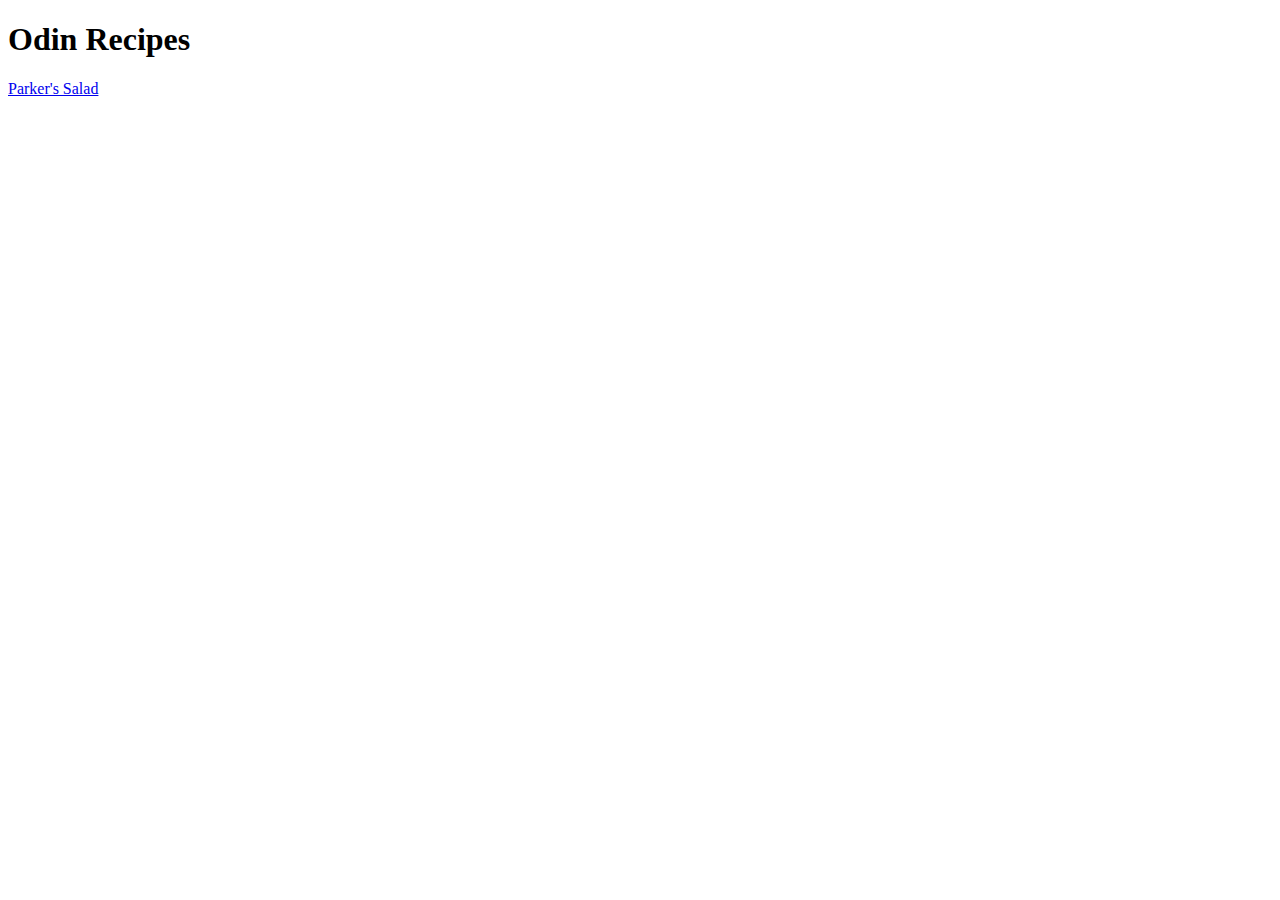
==== index.html @ 3eb6dc5b "Create page for Parker's salad" ====
<!DOCTYPE html>
<html lang="en">
<head>
    <meta charset="UTF-8">
    <meta name="viewport" content="width=device-width, initial-scale=1.0">
    <title>Document</title>
</head>
<body>
    <h1>Odin Recipes</h1>

    <a href="./recipes/salad.html">Parker's Salad</a>
</body>
</html>
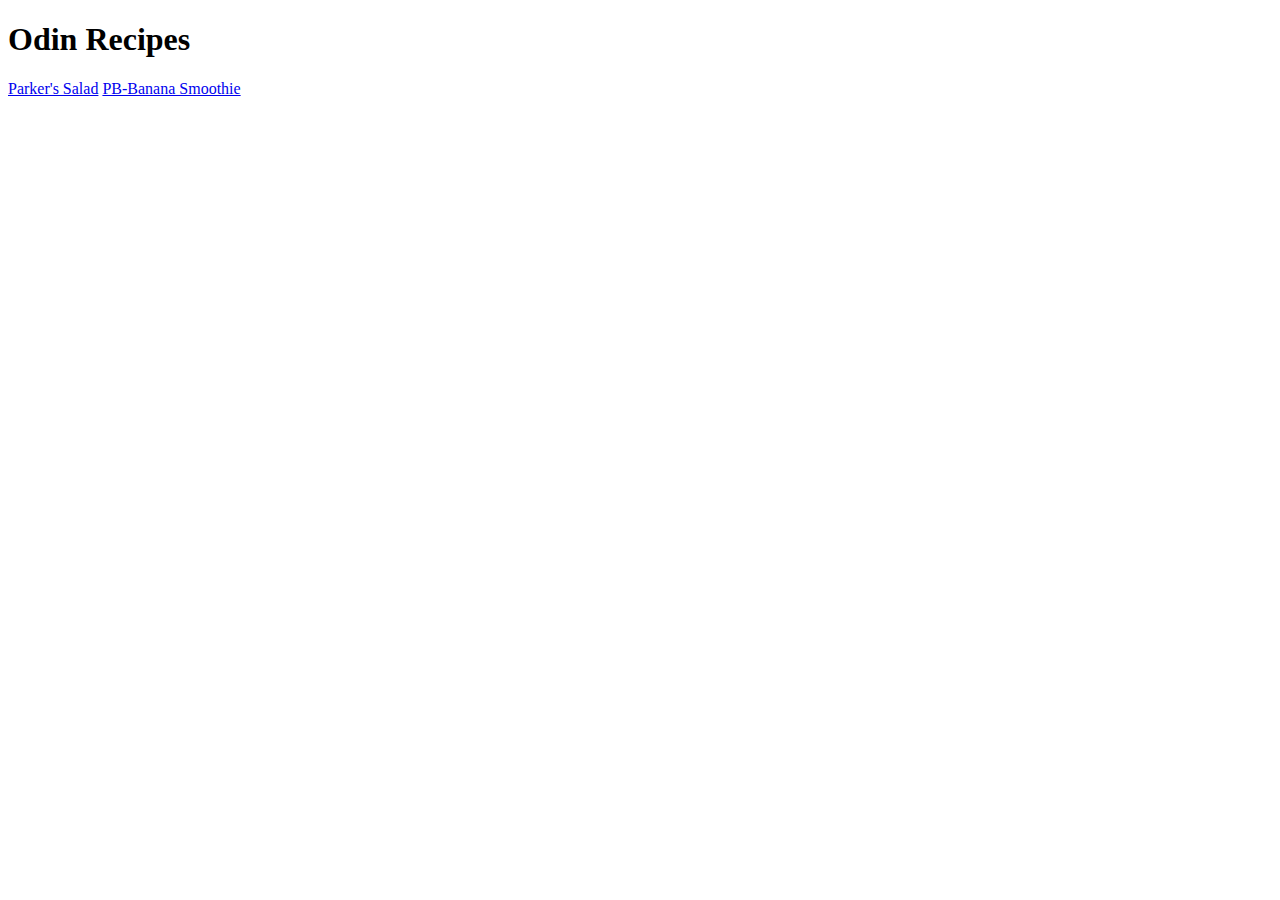
==== commit 4151270e: "Write smoothie recipe" ====
--- a/index.html
+++ b/index.html
@@ -9,5 +9,6 @@
     <h1>Odin Recipes</h1>
 
     <a href="./recipes/salad.html">Parker's Salad</a>
+    <a href="./recipes/smoothie.html">PB-Banana Smoothie</a>
 </body>
 </html>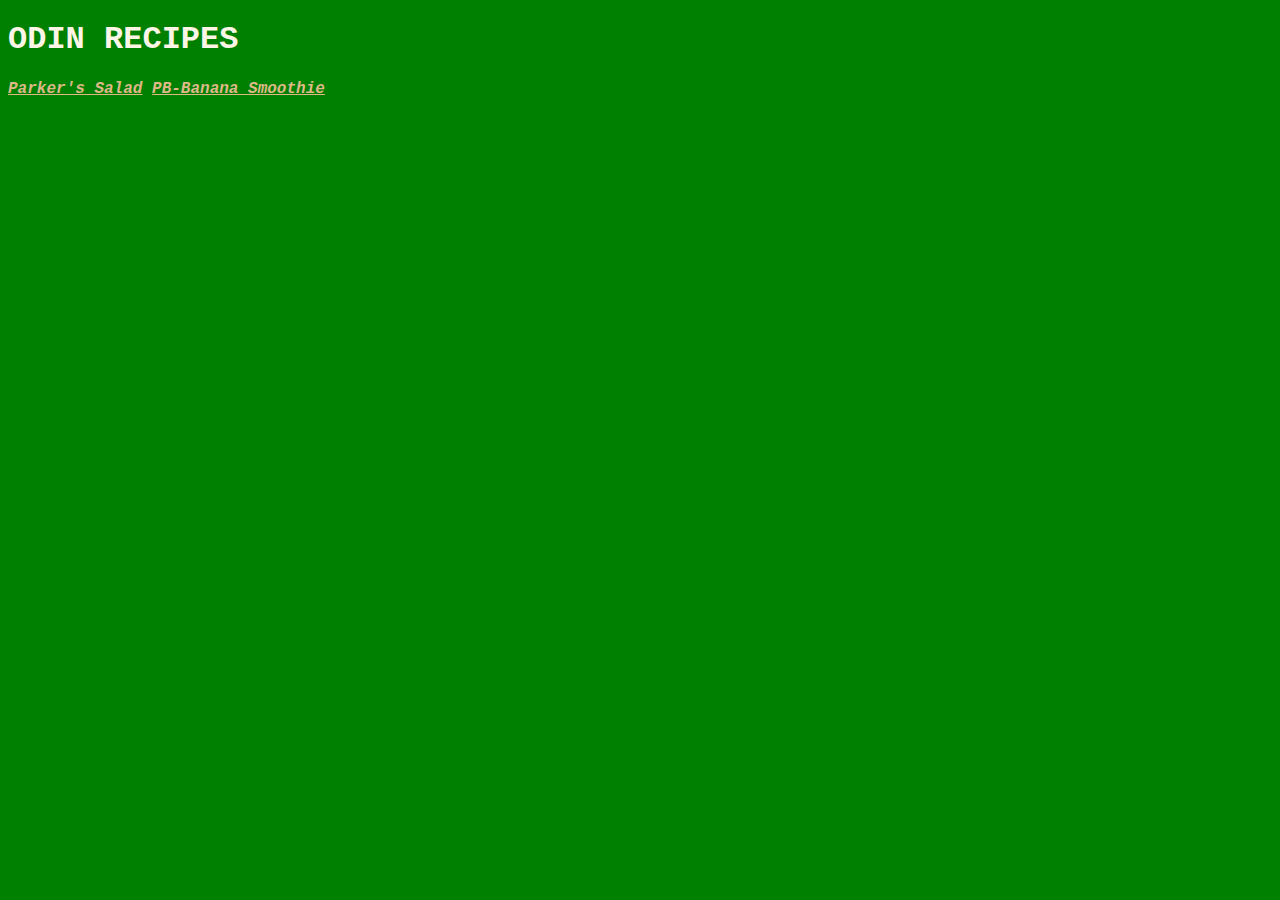
==== commit db9e805c: "Make website beautiful Add all sorts of snazzy styles by adding classes to elements and using an ext" ====
--- a/index.html
+++ b/index.html
@@ -3,10 +3,11 @@
 <head>
     <meta charset="UTF-8">
     <meta name="viewport" content="width=device-width, initial-scale=1.0">
-    <title>Document</title>
+    <title>Homepage</title>
+    <link rel="stylesheet" href="style.css">
 </head>
 <body>
-    <h1>Odin Recipes</h1>
+    <h1 class="homepage">Odin Recipes</h1>
 
     <a href="./recipes/salad.html">Parker's Salad</a>
     <a href="./recipes/smoothie.html">PB-Banana Smoothie</a>
--- a/style.css
+++ b/style.css
@@ -0,0 +1,41 @@
+body {
+    font-family: "Monaco", 'Courier New', Courier, monospace;
+    background-color: green;
+    color: white;
+}
+
+h1 {
+    font-weight: 900;
+}
+
+h1.recipe {
+    font-style: italic;
+    color: tan;
+}
+
+h1.homepage {
+    text-transform: uppercase;
+    color: oldlace;
+}
+
+a {
+    font-style: italic;
+    font-weight: bold;
+    color: burlywood;
+}
+
+.Description {
+    color: aqua;
+}
+
+.Ingredients {
+    color: orchid;
+}
+
+.Steps {
+    color: orange;
+}
+
+li {
+    font-style: italic;
+}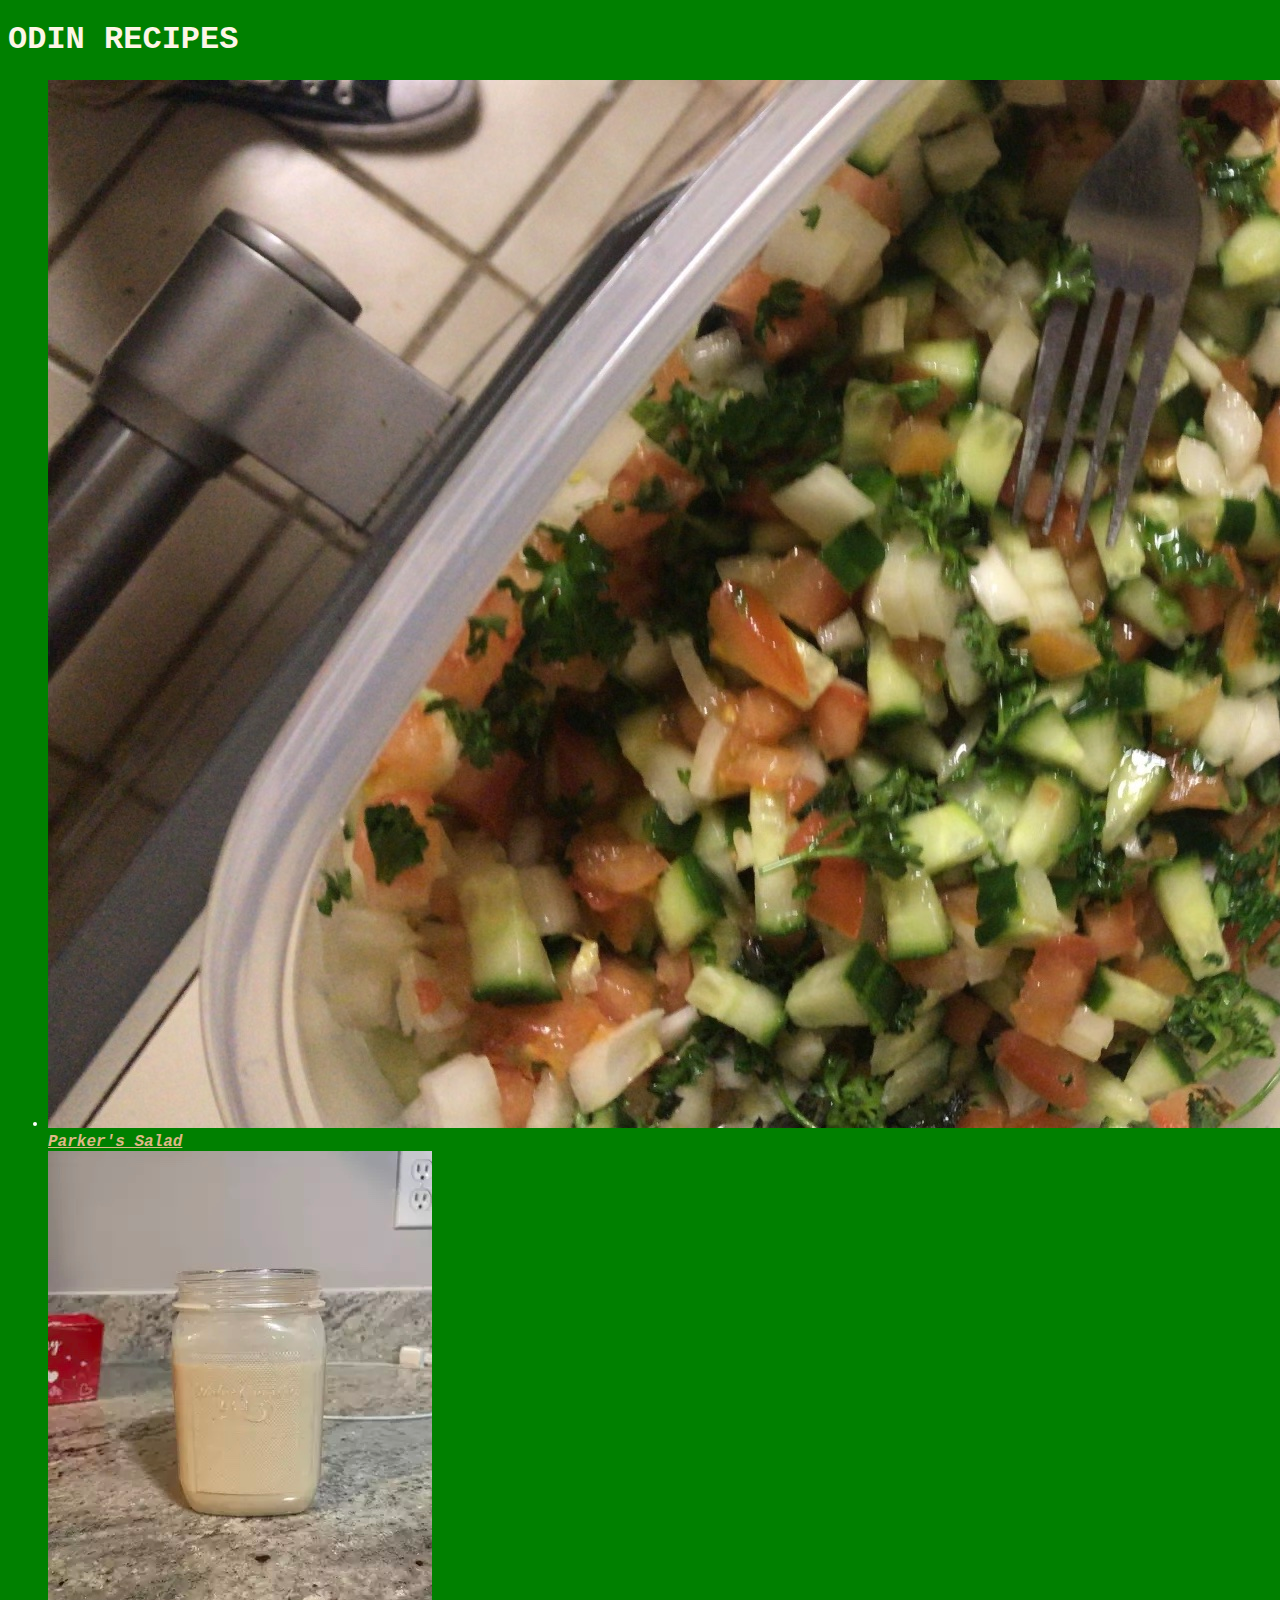
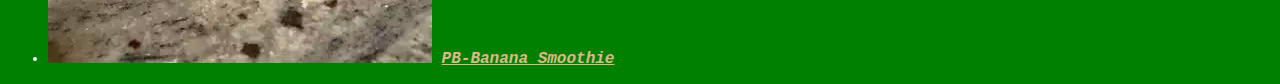
==== commit 3f0d972d: "Add pics to index.html, structure as list" ====
--- a/index.html
+++ b/index.html
@@ -9,7 +9,16 @@
 <body>
     <h1 class="homepage">Odin Recipes</h1>
 
-    <a href="./recipes/salad.html">Parker's Salad</a>
-    <a href="./recipes/smoothie.html">PB-Banana Smoothie</a>
+    <ul id="recipe_list">
+        <li>
+            <img src="./images/salad.jpg" alt="Picture of salad">
+            <a href="./recipes/salad.html">Parker's Salad</a>
+        </li>
+        <li>
+            <img src="./images/smoothie.jpg" alt="Picture of salad">
+            <a href="./recipes/smoothie.html">PB-Banana Smoothie</a>
+        </li>
+    </ul>
+
 </body>
 </html>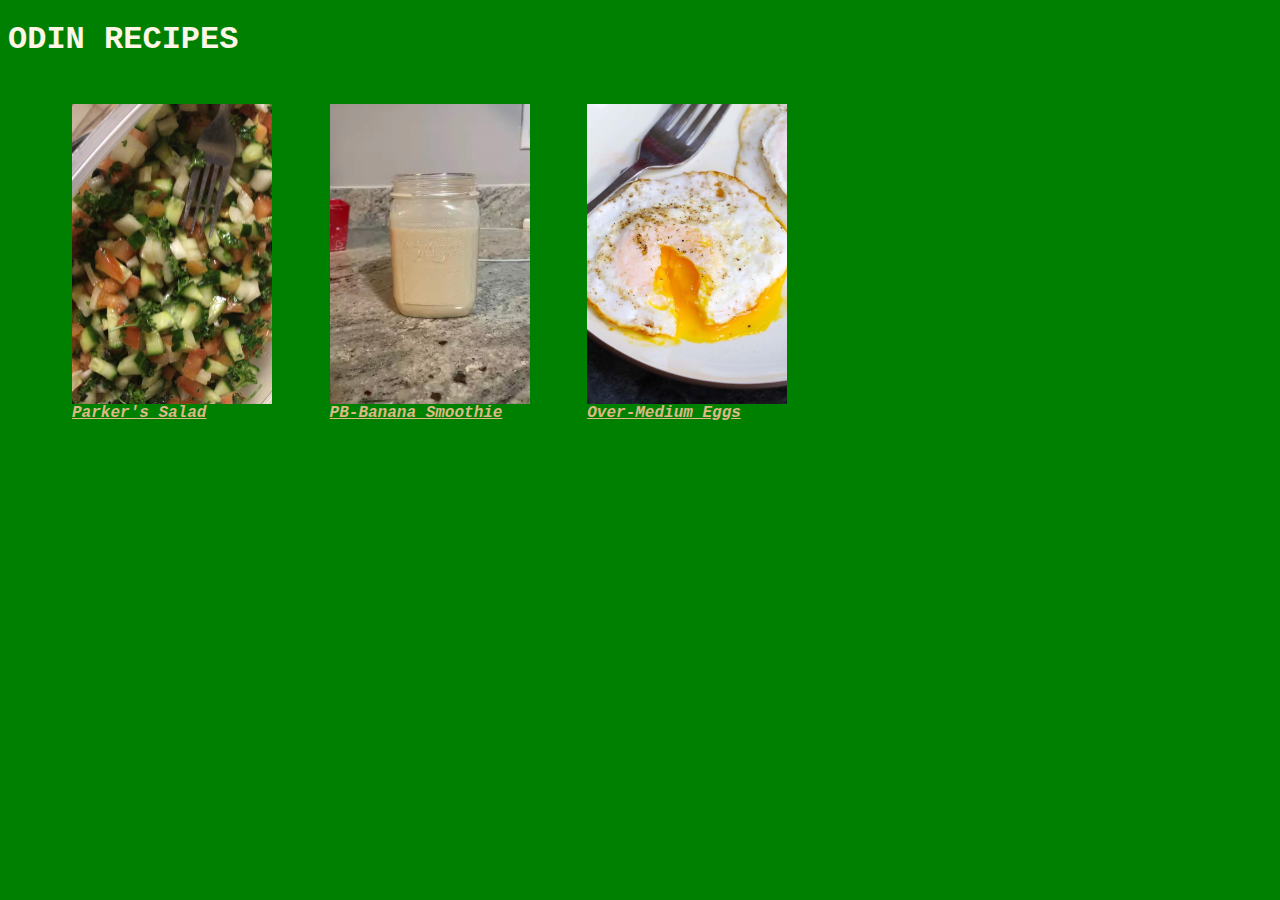
==== commit d5f405bb: "Add egg recipe to better demonstrate index styling Now there are 3 recipes on homepage, instead of j" ====
--- a/index.html
+++ b/index.html
@@ -18,6 +18,10 @@
             <img src="./images/smoothie.jpg" alt="Picture of salad">
             <a href="./recipes/smoothie.html">PB-Banana Smoothie</a>
         </li>
+        <li>
+            <img src="./images/eggs.jpg" alt="Picture of salad">
+            <a href="./recipes/eggs.html">Over-Medium Eggs</a>
+        </li>
     </ul>
 
 </body>
--- a/style.css
+++ b/style.css
@@ -38,4 +38,16 @@
 
 li {
     font-style: italic;
+}
+
+#recipe_list li {
+    display: inline-block;
+    margin: 24px;
+}
+
+#recipe_list img {
+    width: 200px;
+    height: 300px;
+    object-fit: cover;
+    display: block;
 }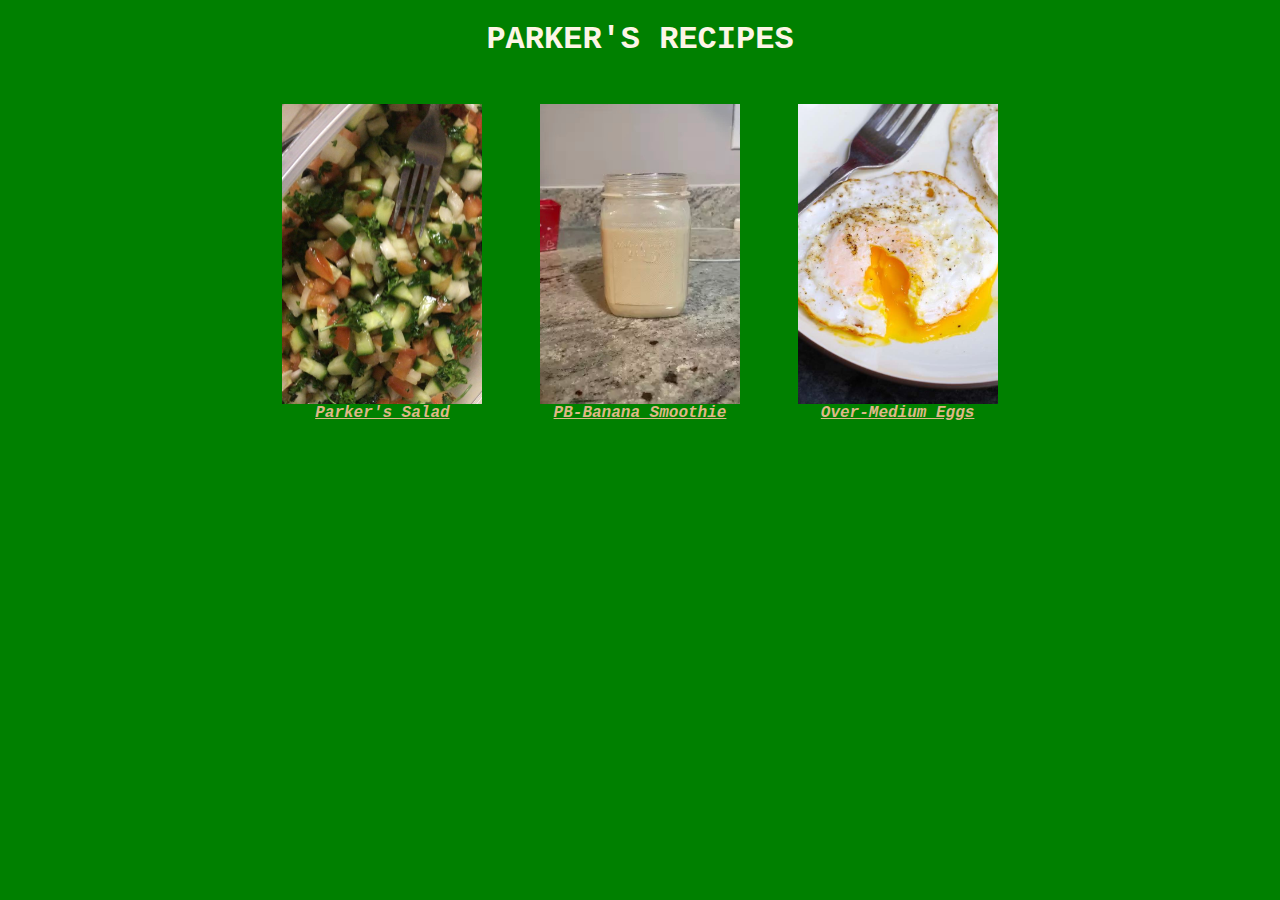
==== commit cba95dc8: "Change title from Odin's to Parker's Recipes" ====
--- a/index.html
+++ b/index.html
@@ -3,11 +3,11 @@
 <head>
     <meta charset="UTF-8">
     <meta name="viewport" content="width=device-width, initial-scale=1.0">
-    <title>Homepage</title>
+    <title>Home - Recipes</title>
     <link rel="stylesheet" href="style.css">
 </head>
 <body>
-    <h1 class="homepage">Odin Recipes</h1>
+    <h1 class="homepage">Parker's Recipes</h1>
 
     <ul id="recipe_list">
         <li>
--- a/style.css
+++ b/style.css
@@ -1,3 +1,5 @@
+/* All pages */
+
 body {
     font-family: "Monaco", 'Courier New', Courier, monospace;
     background-color: green;
@@ -8,20 +10,21 @@
     font-weight: 900;
 }
 
-h1.recipe {
+li {
     font-style: italic;
-    color: tan;
-}
-
-h1.homepage {
-    text-transform: uppercase;
-    color: oldlace;
 }
 
 a {
     font-style: italic;
     font-weight: bold;
     color: burlywood;
+}
+
+/* Recipes */
+
+h1.recipe {
+    font-style: italic;
+    color: tan;
 }
 
 .Description {
@@ -36,8 +39,17 @@
     color: orange;
 }
 
-li {
-    font-style: italic;
+/* Homepage */
+
+h1.homepage {
+    text-transform: uppercase;
+    color: oldlace;
+    text-align: center;
+}
+
+#recipe_list {
+    text-align: center;
+    padding: 0;
 }
 
 #recipe_list li {
